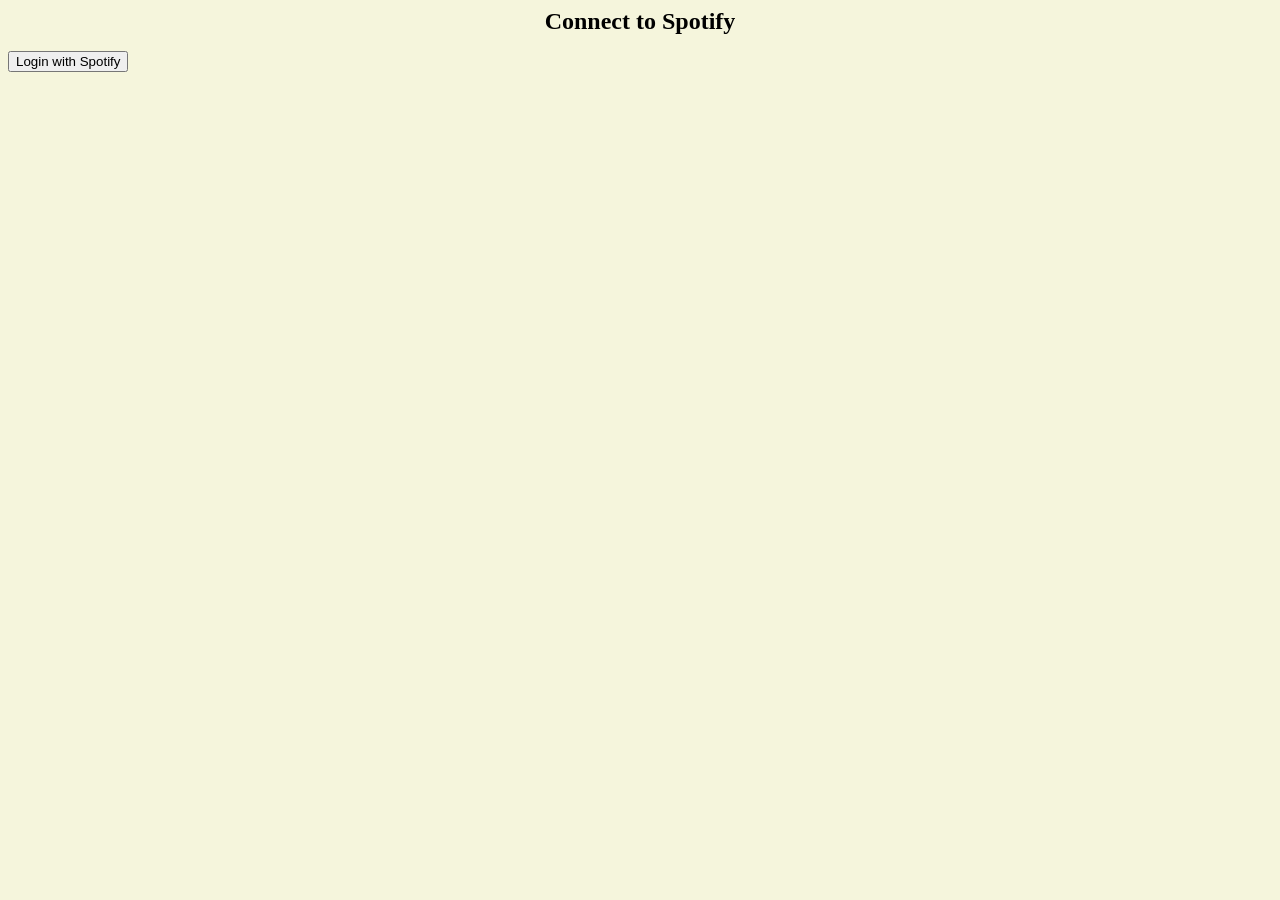
==== frontend/index.html @ 779e952c "structuring" ====
<html>
<head>
    <title>Spotify Trends - User Form</title>
    <link rel="stylesheet" type="text/css" href="global_styling.css">
</head>
<body>
    <div class="container">
        <h1>Connect to Spotify</h1>
        <button id="login-button" class="button" alignment="center">Login with Spotify</button>
    </div>

    <script>
        const clientID = "ed4ced58644e4aac97a839f495de2df9";
        const redirectURI = "https://alexdao04.github.io/spotify-analytics/auth-success.html";
        const scopes = [
            "user-read-private",
            "user-read-email",
            "user-read-recently-played"
        ].join(" ");

        function base64UrlEncode(str) {
            return btoa(String.fromCharCode.apply(null, new Uint8Array(str)))
                .replace(/\+/g, "-")
                .replace(/\//g, "_")
                .replace(/=+$/, "");
        }

        async function sha256(plain) {
            const encoder = new TextEncoder();
            const data = encoder.encode(plain);
            return await window.crypto.subtle.digest("SHA-256", data);
        }

        async function generateCodeChallenge(verifier) {
            const hashed = await sha256(verifier);
            return base64UrlEncode(hashed);
        }

        function generateRandomString(length = 128) {
            const array = new Uint8Array(length);
            window.crypto.getRandomValues(array);
            return Array.from(array, dec => ("0" + dec.toString(16)).slice(-2)).join("");
        }

        async function redirectToSpotify() {
            const verifier = generateRandomString(64);
            const challenge = await generateCodeChallenge(verifier);

            localStorage.setItem("spotify_code_verifier", verifier);

            const params = new URLSearchParams({
                client_id: clientID,
                response_type: "code",
                redirect_uri: redirectURI,
                scope: scopes,
                code_challenge_method: "S256",
                code_challenge: challenge,
            });

            window.location.href = `https://accounts.spotify.com/authorize?${params.toString()}`;
        }

        document.getElementById("login-button").addEventListener("click", redirectToSpotify);
    </script>
</body>
</html>
---- frontend/global_styling.css ----
body {
    background-color: beige;
}

h1 {
    color: black;
    font-size: 24px;
    font: sans-serif;
    text-align: center;
}

h2 {
    color: black;
    font-size: 20px;
    font: sans-serif;
    text-align: center;
}

p {
    color: black;
    font-size: 16px;
    font: sans-serif;
    text-align: center;
}
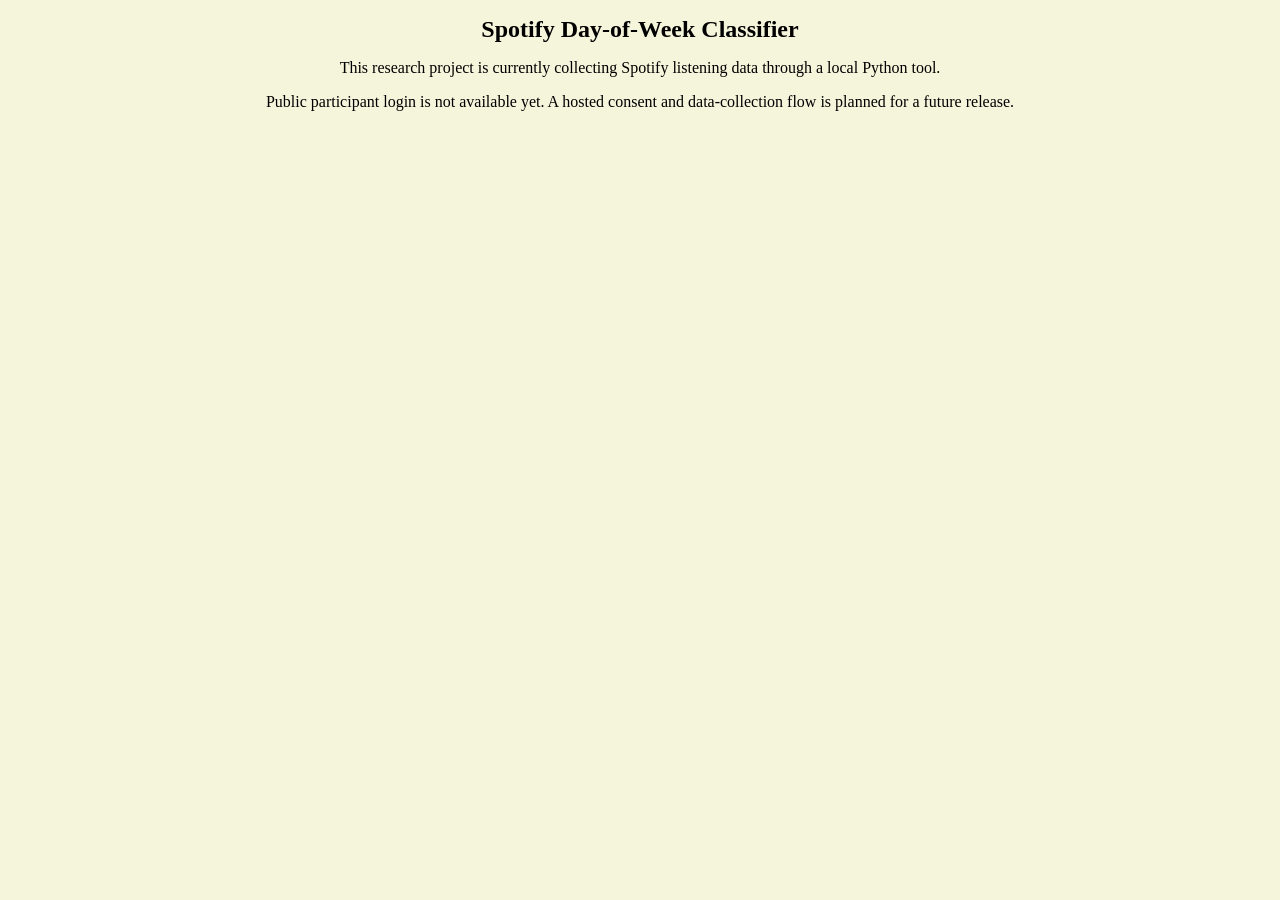
==== commit e270d94f: "fixed readme and made some structural updates" ====
--- a/frontend/index.html
+++ b/frontend/index.html
@@ -1,66 +1,16 @@
-<html>
+<!DOCTYPE html>
+<html lang="en">
 <head>
-    <title>Spotify Trends - User Form</title>
+    <meta charset="UTF-8">
+    <meta name="viewport" content="width=device-width, initial-scale=1.0">
+    <title>Spotify Day-of-Week Classifier</title>
     <link rel="stylesheet" type="text/css" href="global_styling.css">
 </head>
 <body>
     <div class="container">
-        <h1>Connect to Spotify</h1>
-        <button id="login-button" class="button" alignment="center">Login with Spotify</button>
+        <h1>Spotify Day-of-Week Classifier</h1>
+        <p>This research project is currently collecting Spotify listening data through a local Python tool.</p>
+        <p>Public participant login is not available yet. A hosted consent and data-collection flow is planned for a future release.</p>
     </div>
-
-    <script>
-        const clientID = "ed4ced58644e4aac97a839f495de2df9";
-        const redirectURI = "https://alexdao04.github.io/spotify-analytics/auth-success.html";
-        const scopes = [
-            "user-read-private",
-            "user-read-email",
-            "user-read-recently-played"
-        ].join(" ");
-
-        function base64UrlEncode(str) {
-            return btoa(String.fromCharCode.apply(null, new Uint8Array(str)))
-                .replace(/\+/g, "-")
-                .replace(/\//g, "_")
-                .replace(/=+$/, "");
-        }
-
-        async function sha256(plain) {
-            const encoder = new TextEncoder();
-            const data = encoder.encode(plain);
-            return await window.crypto.subtle.digest("SHA-256", data);
-        }
-
-        async function generateCodeChallenge(verifier) {
-            const hashed = await sha256(verifier);
-            return base64UrlEncode(hashed);
-        }
-
-        function generateRandomString(length = 128) {
-            const array = new Uint8Array(length);
-            window.crypto.getRandomValues(array);
-            return Array.from(array, dec => ("0" + dec.toString(16)).slice(-2)).join("");
-        }
-
-        async function redirectToSpotify() {
-            const verifier = generateRandomString(64);
-            const challenge = await generateCodeChallenge(verifier);
-
-            localStorage.setItem("spotify_code_verifier", verifier);
-
-            const params = new URLSearchParams({
-                client_id: clientID,
-                response_type: "code",
-                redirect_uri: redirectURI,
-                scope: scopes,
-                code_challenge_method: "S256",
-                code_challenge: challenge,
-            });
-
-            window.location.href = `https://accounts.spotify.com/authorize?${params.toString()}`;
-        }
-
-        document.getElementById("login-button").addEventListener("click", redirectToSpotify);
-    </script>
 </body>
-</html>+</html>
